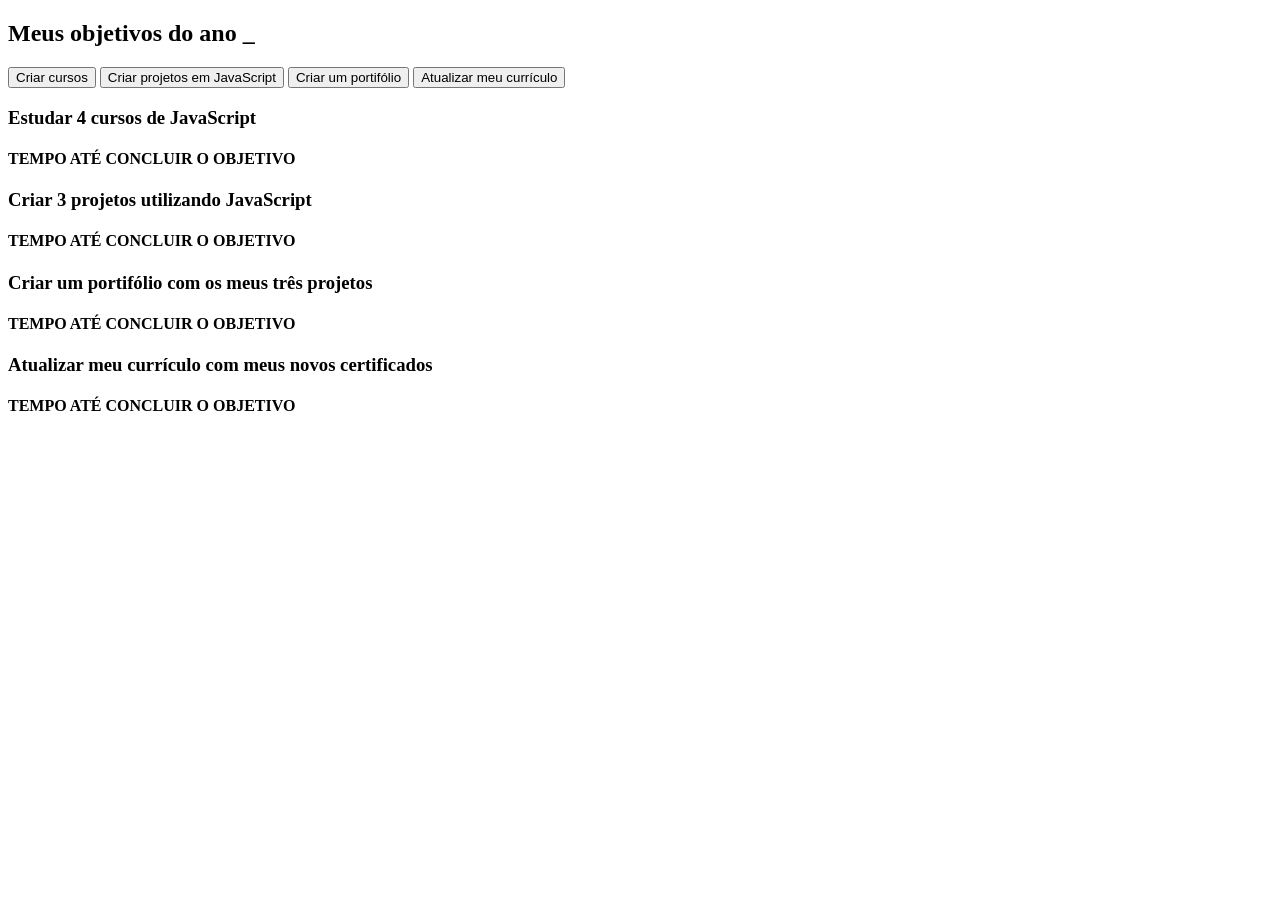
==== index.html @ 10a10c56 "Add files via upload" ====
<!DOCTYPE html>
<html lang="en">
<head>
    <meta charset="UTF-8">
    <meta name="viewport" content="width=device-width, initial-scale=1.0">
    <title>Meus objetivos do ano</title>
    <link rel="stylesheet" href="style.css">
</head>
<body>
    <section class="conteudo-principal">
        <h2 class="titulo-principal">   Meus objetivos do ano <span>_</span>     </h2>
        <div class="botoes">
            <button class="botao">Criar cursos</button>
            <button class="botao">Criar projetos em JavaScript</button>
            <button class="botao">Criar um portifólio</button>
            <button class="botao">Atualizar meu currículo</button>
        </div>
        <div class="abas-textos">
            <div class="aba-conteudo">
                <h3 class="aba-conteudo-titulo-principal">Estudar 4 cursos de JavaScript</h3>
                <h4 class="aba-conteudo-titulo-secundario">TEMPO ATÉ CONCLUIR O OBJETIVO</h4>
            </div>
            <div class="aba-conteudo">
                <h3 class="aba-conteudo-titulo-principal">Criar 3 projetos utilizando JavaScript</h3>
                <h4 class="aba-conteudo-titulo-secundario">TEMPO ATÉ CONCLUIR O OBJETIVO</h4>
            </div>
            <div class="aba-conteudo">
                <h3 class="aba-conteudo-titulo-principal">Criar um portifólio com os meus três projetos</h3>
                <h4 class="aba-conteudo-titulo-secundario">TEMPO ATÉ CONCLUIR O OBJETIVO</h4>
            </div>
            <div class="aba-conteudo">
                <h3 class="aba-conteudo-titulo-principal">Atualizar meu currículo com meus novos certificados</h3>
                <h4 class="aba-conteudo-titulo-secundario">TEMPO ATÉ CONCLUIR O OBJETIVO</h4>
            </div>
        </div>
    </section>

    <script src="main.js"></script>
</body>
</html>  </div>
            <div class="aba-conteudo-titulo-pricipal">
                
            </div>
        </div>
    </section>

    <script src="main.js"></script>
</body>
</html>
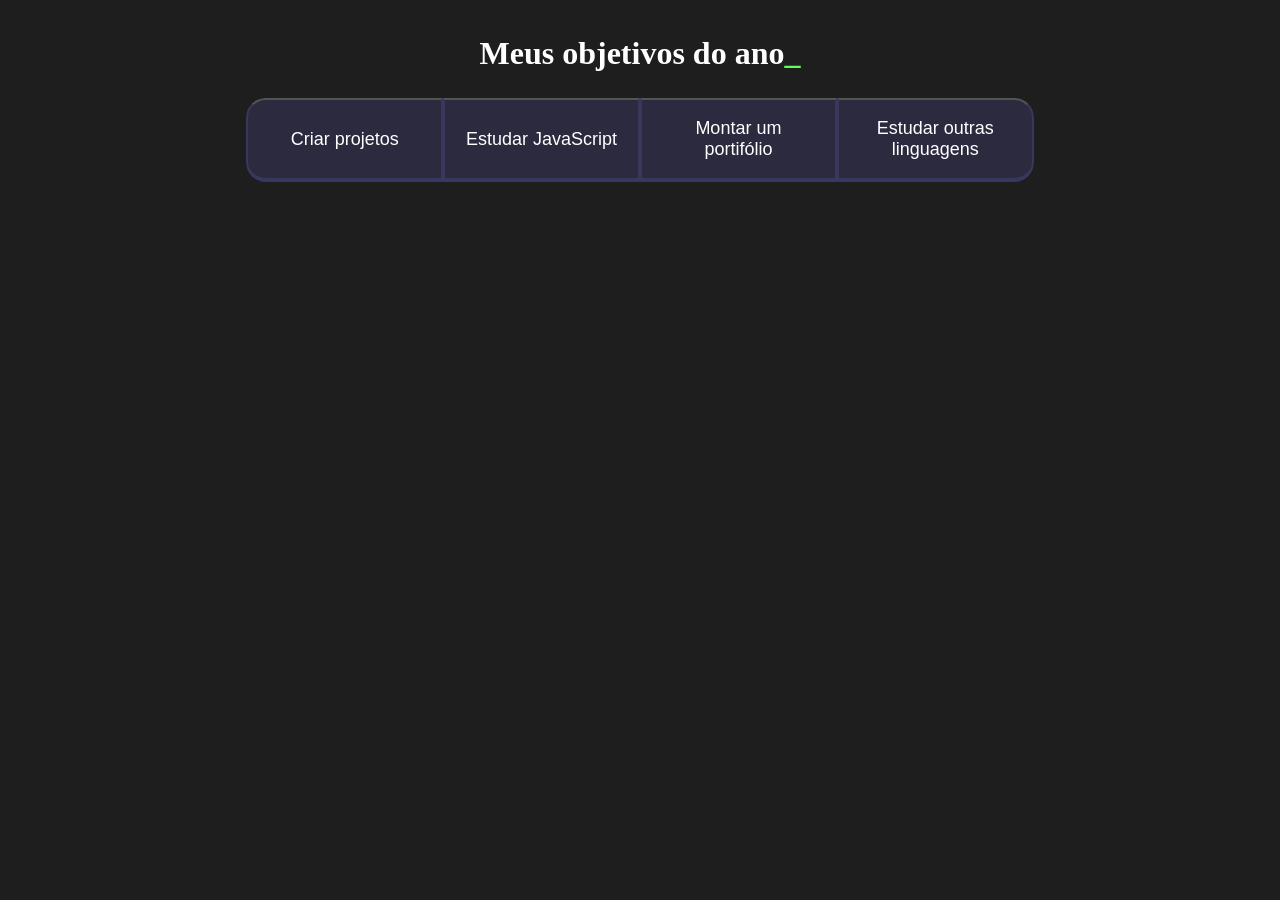
==== commit e4fecd5c: "06/06/2024" ====
--- a/index.html
+++ b/index.html
@@ -2,49 +2,54 @@
 <html lang="en">
 <head>
     <meta charset="UTF-8">
+    <meta http-equiv="X-UA-Compatible" content="IE=edge">
     <meta name="viewport" content="width=device-width, initial-scale=1.0">
     <title>Meus objetivos do ano</title>
     <link rel="stylesheet" href="style.css">
 </head>
 <body>
     <section class="conteudo-principal">
-        <h2 class="titulo-principal">   Meus objetivos do ano <span>_</span>     </h2>
-        <div class="botoes">
-            <button class="botao">Criar cursos</button>
-            <button class="botao">Criar projetos em JavaScript</button>
-            <button class="botao">Criar um portifólio</button>
-            <button class="botao">Atualizar meu currículo</button>
-        </div>
+        <h2 class="titulo-principal">Meus objetivos do ano<Span>_</Span></h2>
+        <div class="botoes"><button class="botao">Criar projetos</button>
+            <button class="botao">Estudar JavaScript</button>
+            <button class="botao">Montar um portifólio</button>
+            <button class="botao">Estudar outras linguagens</button>
+        </div> 
         <div class="abas-textos">
             <div class="aba-conteudo">
-                <h3 class="aba-conteudo-titulo-principal">Estudar 4 cursos de JavaScript</h3>
-                <h4 class="aba-conteudo-titulo-secundario">TEMPO ATÉ CONCLUIR O OBJETIVO</h4>
+                <h2 class="aba-conteudo-titulo-principal">
+                    Criar 3 projetos usando javascript
+                </h2>
+                <h3 class="aba-conteudo-titulo-secundario">
+                    TEMPO PARA CONCLUIR O OBJETIVO
+                </h3>
             </div>
             <div class="aba-conteudo">
-                <h3 class="aba-conteudo-titulo-principal">Criar 3 projetos utilizando JavaScript</h3>
-                <h4 class="aba-conteudo-titulo-secundario">TEMPO ATÉ CONCLUIR O OBJETIVO</h4>
+                <h2 class="aba-conteudo-titulo-principal">
+                    FAZER 5 CURSOS DO JAVASCRIPT
+                </h2>
+                <h3 class="aba-conteudo-titulo-secundario">
+                    TEMPO PARA CONCLUIR O OBJETIVO
+                </h3>
             </div>
             <div class="aba-conteudo">
-                <h3 class="aba-conteudo-titulo-principal">Criar um portifólio com os meus três projetos</h3>
-                <h4 class="aba-conteudo-titulo-secundario">TEMPO ATÉ CONCLUIR O OBJETIVO</h4>
+                <h2 class="aba-conteudo-titulo-principal">
+                    Colocar no meu portifólio meus 3 novos projetos usando JavaScript
+                </h2>
+                <h3 class="aba-conteudo-titulo-secundario">
+                    TEMPO PARA CONCLUIR O OBJETIVO
+                </h3>
             </div>
             <div class="aba-conteudo">
-                <h3 class="aba-conteudo-titulo-principal">Atualizar meu currículo com meus novos certificados</h3>
-                <h4 class="aba-conteudo-titulo-secundario">TEMPO ATÉ CONCLUIR O OBJETIVO</h4>
+                <h2 class="aba-conteudo-titulo-principal">
+                    Estudar outras linguagens
+                </h2>
+                <h3 class="aba-conteudo-titulo-secundario">
+                    TEMPO PARA CONCLUIR O OBJETIVO
+                </h3>
             </div>
         </div>
     </section>
-
-    <script src="main.js"></script>
-</body>
-</html>  </div>
-            <div class="aba-conteudo-titulo-pricipal">
-                
-            </div>
-        </div>
-    </section>
-
     <script src="main.js"></script>
 </body>
 </html>
-
--- a/style.css
+++ b/style.css
@@ -0,0 +1,79 @@
+:root{
+    --cor-de-fundo:#1e1e1e;
+    --verde:#5FFF57;
+    --branco:#FFFFFF;
+    --botao-ativo:#3A375E;
+    --botao-inativo: rgba(58,55,94,0.5);
+    --texto-fundo: rgba(58,55,94,0.3); 
+}
+
+*{
+    background-color: var(--cor-de-fundo);
+    color: var(--branco);
+}
+span{
+   color: #5FFF57;
+}
+.conteudo-principal{
+    display: flex;
+    flex-direction: column;
+    justify-content: center;
+    align-items: center;
+    max-width: 1200px;
+    width: 100%;
+    margin: 0  auto;
+    
+}
+
+.titulo-principal{
+    text-align: center;
+    width: 100%;
+    font-size: 32px;
+}
+.botoes{
+    display: block;
+
+}
+.botao{
+    background-color: var(--botao-inativo);
+    color:white;
+    display: flex;
+    justify-content: center;
+    align-items: center;
+    width: 100%;
+    font-size: 18px;
+    padding: 1em;
+    border-bottom: 4px solid var(--botao-ativo);
+    border-left: 2px solid var(--botao-ativo);
+    border-right: 2px solid var(--botao-ativo);
+}
+.botao{
+    border-radius: 20px 20px 20px 20px;
+}
+.ativo{
+    background-color: var(--botao-ativo);
+    border-bottom: 2px solid var(--verde);
+}
+@media screen and (min-width: 700px) {
+    .botoes{
+        display: flex;
+    }
+    .botao{
+        border-radius: 0%;
+    }
+    .botao:first-child{
+        border-radius: 20px 0px 0px 20px;
+    }
+    .botao:last-child{
+        border-radius: 0px 20px 20px 0px;
+    }
+}
+.ativo{
+    background-color: var(--botao-ativo) ;
+}
+.aba-conteudo{
+    display: none;
+}
+.aba-conteudo.ativo{
+    display: block;
+}
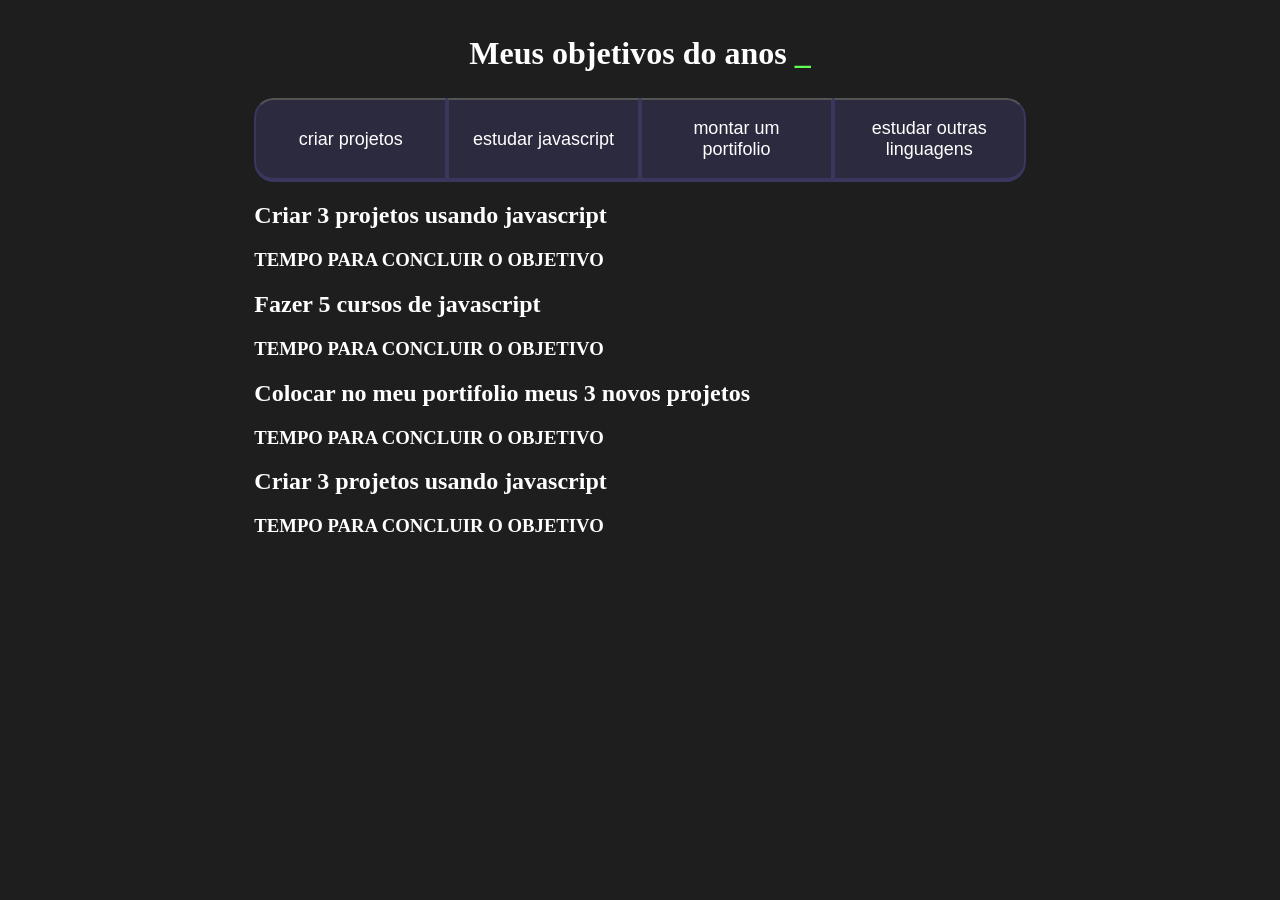
==== commit d915f48c: "Update index.html" ====
--- a/index.html
+++ b/index.html
@@ -1,55 +1,132 @@
 <!DOCTYPE html>
-<html lang="en">
+<html lang="pt-br">
 <head>
     <meta charset="UTF-8">
     <meta http-equiv="X-UA-Compatible" content="IE=edge">
+    <link rel="stylesheet" href="style.css">
     <meta name="viewport" content="width=device-width, initial-scale=1.0">
     <title>Meus objetivos do ano</title>
-    <link rel="stylesheet" href="style.css">
 </head>
 <body>
     <section class="conteudo-principal">
-        <h2 class="titulo-principal">Meus objetivos do ano<Span>_</Span></h2>
-        <div class="botoes"><button class="botao">Criar projetos</button>
-            <button class="botao">Estudar JavaScript</button>
-            <button class="botao">Montar um portifólio</button>
-            <button class="botao">Estudar outras linguagens</button>
-        </div> 
-        <div class="abas-textos">
-            <div class="aba-conteudo">
+       <h2 class="titulo-principal">Meus objetivos do anos <span>_</span></h2>
+    <div class="conteudo">
+        <div class="botoes">
+            <button class="botao">criar projetos</button>
+            <button class="botao">estudar javascript</button>
+            <button class="botao">montar um portifolio</button>
+            <button class="botao">estudar outras linguagens</button>
+        </div>
+        <div class="abas-texto">
+            <div class="abas-conteudo">
                 <h2 class="aba-conteudo-titulo-principal">
                     Criar 3 projetos usando javascript
                 </h2>
                 <h3 class="aba-conteudo-titulo-secundario">
                     TEMPO PARA CONCLUIR O OBJETIVO
                 </h3>
+                <div class="contador">
+                    <div class="contador-digito">
+                        <div class="contador-digito-numero"></div>
+                        <div class="contador-digito-texto"></div>
+                    </div>
+                    <div class="contador-digito">
+                        <div class="contador-digito-numero"></div>
+                        <div class="contador-digito-texto"></div>
+                    </div>
+                    <div class="contador-digito">
+                        <div class="contador-digito-numero"></div>
+                        <div class="contador-digito-texto"></div>
+                    </div>
+                    <div class="contador-digito">
+                        <div class="contador-digito-numero"></div>
+                        <div class="contador-digito-texto"></div>
+                    </div>
+                </div>
             </div>
-            <div class="aba-conteudo">
-                <h2 class="aba-conteudo-titulo-principal">
-                    FAZER 5 CURSOS DO JAVASCRIPT
-                </h2>
-                <h3 class="aba-conteudo-titulo-secundario">
-                    TEMPO PARA CONCLUIR O OBJETIVO
-                </h3>
-            </div>
-            <div class="aba-conteudo">
-                <h2 class="aba-conteudo-titulo-principal">
-                    Colocar no meu portifólio meus 3 novos projetos usando JavaScript
-                </h2>
-                <h3 class="aba-conteudo-titulo-secundario">
-                    TEMPO PARA CONCLUIR O OBJETIVO
-                </h3>
-            </div>
-            <div class="aba-conteudo">
-                <h2 class="aba-conteudo-titulo-principal">
-                    Estudar outras linguagens
-                </h2>
-                <h3 class="aba-conteudo-titulo-secundario">
-                    TEMPO PARA CONCLUIR O OBJETIVO
-                </h3>
-            </div>
+            <div class="abas-conteudo">
+             <h2 class="aba-conteudo-titulo-principal">
+                 Fazer 5 cursos de javascript
+             </h2>
+             <h3 class="aba-conteudo-titulo-secundario">
+                 TEMPO PARA CONCLUIR O OBJETIVO
+             </h3>
+             <div class="contador">
+                <div class="contador-digito">
+                    <div class="contador-digito-numero"></div>
+                    <div class="contador-digito-texto"></div>
+                </div> 
+                <div class="contador-digito">
+                    <div class="contador-digito-numero"></div>
+                    <div class="contador-digito-texto"></div>
+                </div>
+                <div class="contador-digito">
+                    <div class="contador-digito-numero"></div>
+                    <div class="contador-digito-texto"></div>
+                </div> 
+                <div class="contador-digito">
+                    <div class="contador-digito-numero"></div>
+                    <div class="contador-digito-texto"></div>
+                </div>
+             </div>
+         </div>
+         <div class="abas-conteudo">
+             <h2 class="aba-conteudo-titulo-principal">
+                 Colocar no meu portifolio meus 3 novos projetos
+             </h2>
+             <h3 class="aba-conteudo-titulo-secundario">
+                 TEMPO PARA CONCLUIR O OBJETIVO
+             </h3>
+             <div class="contador">
+                <div class="contador-digito">
+                    <div class="contador-digito-numero"></div>
+                    <div class="contador-digito-texto"></div>
+                </div> 
+                <div class="contador-digito">
+                    <div class="contador-digito-numero"></div>
+                    <div class="contador-digito-texto"></div>
+                </div> 
+                <div class="contador-digito">
+                    <div class="contador-digito-numero"></div>
+                    <div class="contador-digito-texto"></div>
+                </div>
+                <div class="contador-digito">
+                    <div class="contador-digito-numero"></div>
+                    <div class="contador-digito-texto"></div>
+                </div>
+             </div>
+         </div>
+         <div class="abas-conteudo">
+             <h2 class="aba-conteudo-titulo-principal">
+                 Criar 3 projetos usando javascript
+             </h2>
+             <h3 class="aba-conteudo-titulo-secundario">
+                 TEMPO PARA CONCLUIR O OBJETIVO
+             </h3>
+             <div class="contador">
+                <div class="contador-digito">
+                    <div class="contador-digito-numero"></div>
+                    <div class="contador-digito-texto"></div>
+                </div>
+                <div class="contador-digito">
+                    <div class="contador-digito-numero"></div>
+                    <div class="contador-digito-texto"></div>
+                </div>
+                <div class="contador-digito">
+                    <div class="contador-digito-numero"></div>
+                    <div class="contador-digito-texto"></div>
+                </div>
+                <div class="contador-digito">
+                    <div class="contador-digito-numero"></div>
+                    <div class="contador-digito-texto"></div>
+                </div>
+             </div>
+         </div>
         </div>
+    </div>
     </section>
+
     <script src="main.js"></script>
+    
 </body>
 </html>
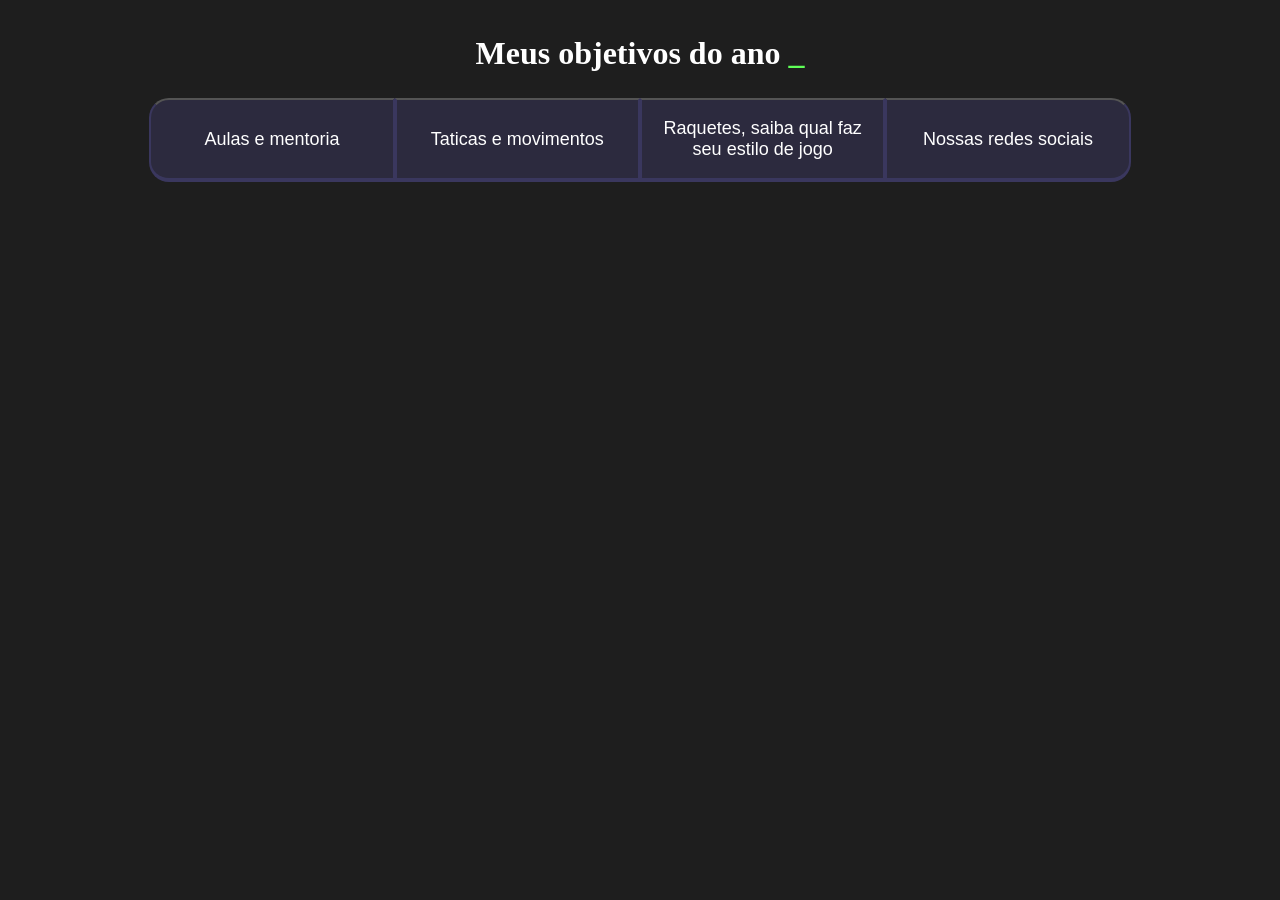
==== commit fbe167d8: "Recupreção3-t.html" ====
--- a/index.html
+++ b/index.html
@@ -1,132 +1,109 @@
 <!DOCTYPE html>
-<html lang="pt-br">
+<html lang="en">
+
 <head>
     <meta charset="UTF-8">
     <meta http-equiv="X-UA-Compatible" content="IE=edge">
-    <link rel="stylesheet" href="style.css">
     <meta name="viewport" content="width=device-width, initial-scale=1.0">
     <title>Meus objetivos do ano</title>
+    <link rel="stylesheet" href="style.css">
 </head>
+
 <body>
     <section class="conteudo-principal">
-       <h2 class="titulo-principal">Meus objetivos do anos <span>_</span></h2>
-    <div class="conteudo">
-        <div class="botoes">
-            <button class="botao">criar projetos</button>
-            <button class="botao">estudar javascript</button>
-            <button class="botao">montar um portifolio</button>
-            <button class="botao">estudar outras linguagens</button>
-        </div>
-        <div class="abas-texto">
-            <div class="abas-conteudo">
-                <h2 class="aba-conteudo-titulo-principal">
-                    Criar 3 projetos usando javascript
-                </h2>
-                <h3 class="aba-conteudo-titulo-secundario">
-                    TEMPO PARA CONCLUIR O OBJETIVO
-                </h3>
-                <div class="contador">
-                    <div class="contador-digito">
-                        <div class="contador-digito-numero"></div>
-                        <div class="contador-digito-texto"></div>
-                    </div>
-                    <div class="contador-digito">
-                        <div class="contador-digito-numero"></div>
-                        <div class="contador-digito-texto"></div>
-                    </div>
-                    <div class="contador-digito">
-                        <div class="contador-digito-numero"></div>
-                        <div class="contador-digito-texto"></div>
-                    </div>
-                    <div class="contador-digito">
-                        <div class="contador-digito-numero"></div>
-                        <div class="contador-digito-texto"></div>
+        <h2 class="titulo-principal">Meus objetivos do ano <span>_</span></h2>
+        <div class="conteudo">
+            <div class="botoes">
+                <button class="botao">Aulas e mentoria</button>
+                <button class="botao">Taticas e movimentos</button>
+                <button class="botao">Raquetes, saiba qual faz seu estilo de jogo</button>
+                <button class="botao">Nossas redes sociais</button>
+            </div>
+            <div class="abas-textos">
+                <div class="aba-conteudo">
+
+                    <h2 class="aba-conteudo-titulo-principal">
+                        Aqui você aprenderá tudo sobre o beach
+                    </h2>
+                    <div class="contador">
+                        <div class="contador-digito">
+                            <div class="contador-digito-numero"></div>
+                            <div class="contador-digito-texto"></div>
+                        </div>
+                        <div class="contador-digito">
+                            <div class="contador-digito-numero"></div>
+                            <div class="contador-digito-texto"></div>
+                        </div>
+                        <div class="contador-digito">
+                            <div class="contador-digito-numero"></div>
+                            <div class="contador-digito-texto"></div>
+                        </div>
+                        <div class="contador-digito">
+                            <div class="contador-digito-numero"></div>
+                            <div class="contador-digito-texto"></div>
+                        </div>
                     </div>
                 </div>
-            </div>
-            <div class="abas-conteudo">
-             <h2 class="aba-conteudo-titulo-principal">
-                 Fazer 5 cursos de javascript
-             </h2>
-             <h3 class="aba-conteudo-titulo-secundario">
-                 TEMPO PARA CONCLUIR O OBJETIVO
-             </h3>
-             <div class="contador">
-                <div class="contador-digito">
-                    <div class="contador-digito-numero"></div>
-                    <div class="contador-digito-texto"></div>
-                </div> 
-                <div class="contador-digito">
-                    <div class="contador-digito-numero"></div>
-                    <div class="contador-digito-texto"></div>
+                <div class="aba-conteudo">
+                    <h3 class="aba-conteudo-titulo-secundario">
+                        TEMPO DAS AULAS
+                    </h3>
+                    <div class="contador">
+                        <div class="contador-digito">
+                            <div class="contador-digito-numero"></div>
+                            <div class="contador-digito-texto"></div>
+                        </div>
+                        <div class="contador-digito">
+                            <div class="contador-digito-numero"></div>
+                            <div class="contador-digito-texto"></div>
+                        </div>
+                        <div class="contador-digito">
+                            <div class="contador-digito-numero"></div>
+                            <div class="contador-digito-texto"></div>
+                        </div>
+                        <div class="contador-digito">
+                            <div class="contador-digito-numero"></div>
+                            <div class="contador-digito-texto"></div>
+                        </div>
+                    </div>
                 </div>
-                <div class="contador-digito">
-                    <div class="contador-digito-numero"></div>
-                    <div class="contador-digito-texto"></div>
-                </div> 
-                <div class="contador-digito">
-                    <div class="contador-digito-numero"></div>
-                    <div class="contador-digito-texto"></div>
+                <div class="aba-conteudo">
+                    <div class="contador"></div>
                 </div>
-             </div>
-         </div>
-         <div class="abas-conteudo">
-             <h2 class="aba-conteudo-titulo-principal">
-                 Colocar no meu portifolio meus 3 novos projetos
-             </h2>
-             <h3 class="aba-conteudo-titulo-secundario">
-                 TEMPO PARA CONCLUIR O OBJETIVO
-             </h3>
-             <div class="contador">
-                <div class="contador-digito">
-                    <div class="contador-digito-numero"></div>
-                    <div class="contador-digito-texto"></div>
-                </div> 
-                <div class="contador-digito">
-                    <div class="contador-digito-numero"></div>
-                    <div class="contador-digito-texto"></div>
-                </div> 
-                <div class="contador-digito">
-                    <div class="contador-digito-numero"></div>
-                    <div class="contador-digito-texto"></div>
-                </div>
-                <div class="contador-digito">
-                    <div class="contador-digito-numero"></div>
-                    <div class="contador-digito-texto"></div>
-                </div>
-             </div>
-         </div>
-         <div class="abas-conteudo">
-             <h2 class="aba-conteudo-titulo-principal">
-                 Criar 3 projetos usando javascript
-             </h2>
-             <h3 class="aba-conteudo-titulo-secundario">
-                 TEMPO PARA CONCLUIR O OBJETIVO
-             </h3>
-             <div class="contador">
-                <div class="contador-digito">
-                    <div class="contador-digito-numero"></div>
-                    <div class="contador-digito-texto"></div>
-                </div>
-                <div class="contador-digito">
-                    <div class="contador-digito-numero"></div>
-                    <div class="contador-digito-texto"></div>
-                </div>
-                <div class="contador-digito">
-                    <div class="contador-digito-numero"></div>
-                    <div class="contador-digito-texto"></div>
-                </div>
-                <div class="contador-digito">
-                    <div class="contador-digito-numero"></div>
-                    <div class="contador-digito-texto"></div>
-                </div>
-             </div>
-         </div>
-        </div>
-    </div>
+                <div class="abas-textos">
+                    <div class="aba-conteudo">
+                        <h2 class="aba-conteudo-titulo-principal">
+                            Aprenda aqui o seu movimento dos sonhos
+                        </h2>
+                        <h3 class="aba-conteudo-titulo-secundario">
+                            QUAL VOCÊ GOSTOU MAIS?
+                        </h3>
+                        <div class="contador"></div>
+                    </div>
+                    <div class="abas-textos">
+                        <div class="aba-conteudo">
+                            <h2 class="aba-conteudo-titulo-principal">
+                                ESTILO DE RAQUETES PESOS, BALANCE
+                            </h2>
+                            <h3 class="aba-conteudo-titulo-secundario">
+                                RAQUETES:
+                            </h3>
+                            <div class="contador"></div>
+                        </div>
+                        <div class="abas-textos">
+                            <div class="aba-conteudo">
+                                <h2 class="aba-conteudo-titulo-principal">
+                                    INSTAGRAM & YOTUBE
+                                </h2>
+                                <h3 class="aba-conteudo-titulo-secundario">
+                                    REDES:
+                                </h3>
+                                <div class="contador"></div>
+                            </div>
+                        </div>
+                    </div>
     </section>
+    <script src="main.js"></script>
+</body>
 
-    <script src="main.js"></script>
-    
-</body>
 </html>
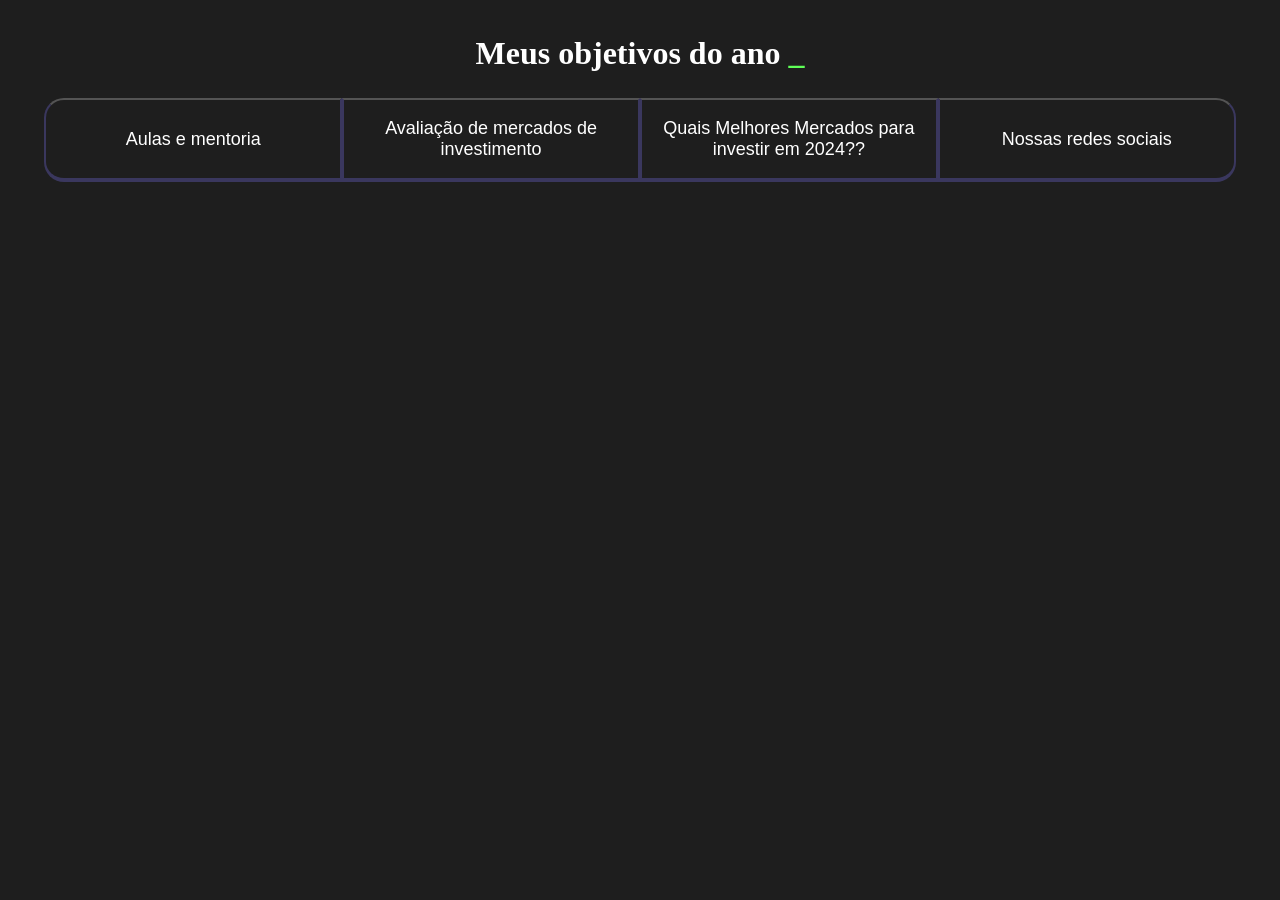
==== commit af7dae7c: "Update index.html" ====
--- a/index.html
+++ b/index.html
@@ -15,15 +15,15 @@
         <div class="conteudo">
             <div class="botoes">
                 <button class="botao">Aulas e mentoria</button>
-                <button class="botao">Taticas e movimentos</button>
-                <button class="botao">Raquetes, saiba qual faz seu estilo de jogo</button>
+                <button class="botao">Avaliação de mercados de investimento</button>
+                <button class="botao">Quais Melhores Mercados para investir em 2024??</button>
                 <button class="botao">Nossas redes sociais</button>
             </div>
             <div class="abas-textos">
                 <div class="aba-conteudo">
 
                     <h2 class="aba-conteudo-titulo-principal">
-                        Aqui você aprenderá tudo sobre o beach
+                        Aqui você aprenderá tudo sobre Investimento e como rentabilizar seu dinheiro
                     </h2>
                     <div class="contador">
                         <div class="contador-digito">
@@ -73,20 +73,20 @@
                 <div class="abas-textos">
                     <div class="aba-conteudo">
                         <h2 class="aba-conteudo-titulo-principal">
-                            Aprenda aqui o seu movimento dos sonhos
+                            Aprenda aqui como gerir sua vida finaceira
                         </h2>
                         <h3 class="aba-conteudo-titulo-secundario">
-                            QUAL VOCÊ GOSTOU MAIS?
+                            QUAL PERFIL DE INVESTIDOR VOCÊ SE ENCAIXA?
                         </h3>
                         <div class="contador"></div>
                     </div>
                     <div class="abas-textos">
                         <div class="aba-conteudo">
                             <h2 class="aba-conteudo-titulo-principal">
-                                ESTILO DE RAQUETES PESOS, BALANCE
+                                TIPOS DE INVESTIMENTOS E RENDIMENTOS.
                             </h2>
                             <h3 class="aba-conteudo-titulo-secundario">
-                                RAQUETES:
+                                VOCÊ TEM A VIDA FINANCEIRA ORGANIZADA??
                             </h3>
                             <div class="contador"></div>
                         </div>
--- a/style.css
+++ b/style.css
@@ -1,42 +1,46 @@
-:root{
-    --cor-de-fundo:#1e1e1e;
-    --verde:#5FFF57;
-    --branco:#FFFFFF;
-    --botao-ativo:#3A375E;
-    --botao-inativo: rgba(58,55,94,0.5);
-    --texto-fundo: rgba(58,55,94,0.3); 
+:root {
+    --cor-de-fundo: #1e1e1e;
+    --verde: #5FFF57;
+    --branco: #FFFFFF;
+    --botao-ativo: #3A375E;
+    --botao-inativo: rgba(58,55,94,0,5);
+    --texto-fundo: rgba(58,55,94,0,3);
 }
 
 *{
+  
+    color:var(--branco)
+}
+body{
     background-color: var(--cor-de-fundo);
-    color: var(--branco);
 }
 span{
-   color: #5FFF57;
+    color: var(--verde);
 }
+
 .conteudo-principal{
     display: flex;
     flex-direction: column;
     justify-content: center;
     align-items: center;
     max-width: 1200px;
-    width: 100%;
-    margin: 0  auto;
-    
+    margin: 0 auto;
 }
+
 
 .titulo-principal{
     text-align: center;
     width: 100%;
     font-size: 32px;
 }
+
 .botoes{
     display: block;
+}
 
-}
 .botao{
     background-color: var(--botao-inativo);
-    color:white;
+    color: #FFFFFF;
     display: flex;
     justify-content: center;
     align-items: center;
@@ -47,29 +51,17 @@
     border-left: 2px solid var(--botao-ativo);
     border-right: 2px solid var(--botao-ativo);
 }
-.botao{
-    border-radius: 20px 20px 20px 20px;
+
+.botao:first-child{
+    border-radius: 20px 20px 0 0;
 }
-.ativo{
+
+.botao:last-child{
+    border-radius:0 0 20px 20px;
+}
+ .botao.ativo{
     background-color: var(--botao-ativo);
     border-bottom: 2px solid var(--verde);
-}
-@media screen and (min-width: 700px) {
-    .botoes{
-        display: flex;
-    }
-    .botao{
-        border-radius: 0%;
-    }
-    .botao:first-child{
-        border-radius: 20px 0px 0px 20px;
-    }
-    .botao:last-child{
-        border-radius: 0px 20px 20px 0px;
-    }
-}
-.ativo{
-    background-color: var(--botao-ativo) ;
 }
 .aba-conteudo{
     display: none;
@@ -77,3 +69,30 @@
 .aba-conteudo.ativo{
     display: block;
 }
+.aba-textos{
+    background-color: var(--botao-ativo);
+    padding: 25px;
+    border-radius: 25ppx;
+}
+.aba-conteudo-titulo-principal{
+    text-align: center;
+    font-size: 28px;
+}
+.aba-conteudo-titulo-secundario{
+    text-align: center;
+    color: var(--verde);
+    text-transform: uppercase;
+}
+
+@media screen and (min-width:700px){
+    .botoes{
+        display: flex;
+    }
+    .botao:first-child{
+        border-radius: 20px 0 0 20px;
+    }
+
+    .botao:last-child{
+        border-radius: 0 20px 20px 0;
+    }
+}
